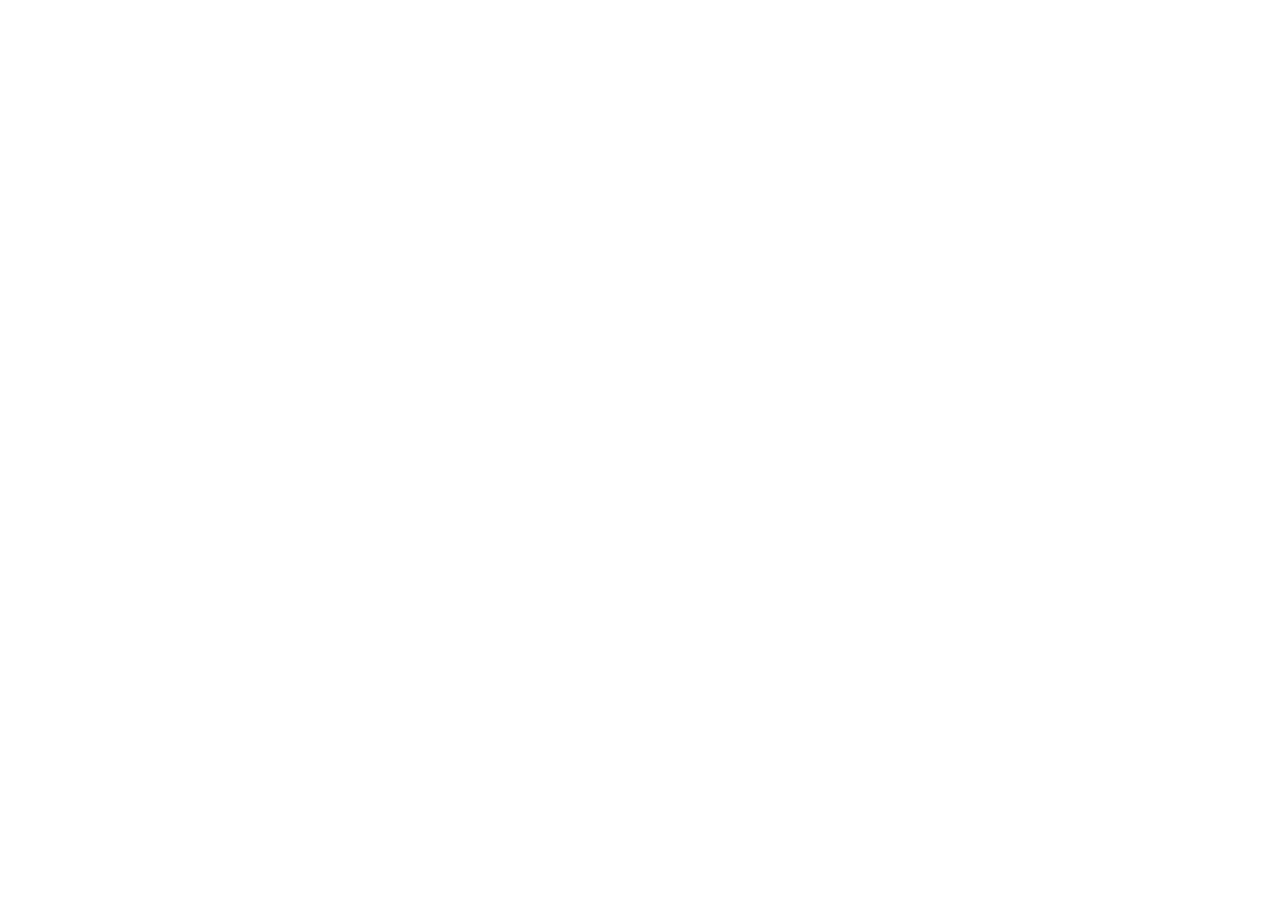
==== index.html @ 59871f52 "Add initial index.html for Kaleigh's Portfolio" ====
<!DOCTYPE html>
<html lang="en">
<head>
  <meta charset="UTF-8">
  <title>Kaleigh's Portfolio</title>
  <link rel="stylesheet" href="style.css">
  <link rel="stylesheet" href="https://cdnjs.cloudflare.com/ajax/libs/font-awesome/6.5.0/css/all.min.css">
</head>
<body>
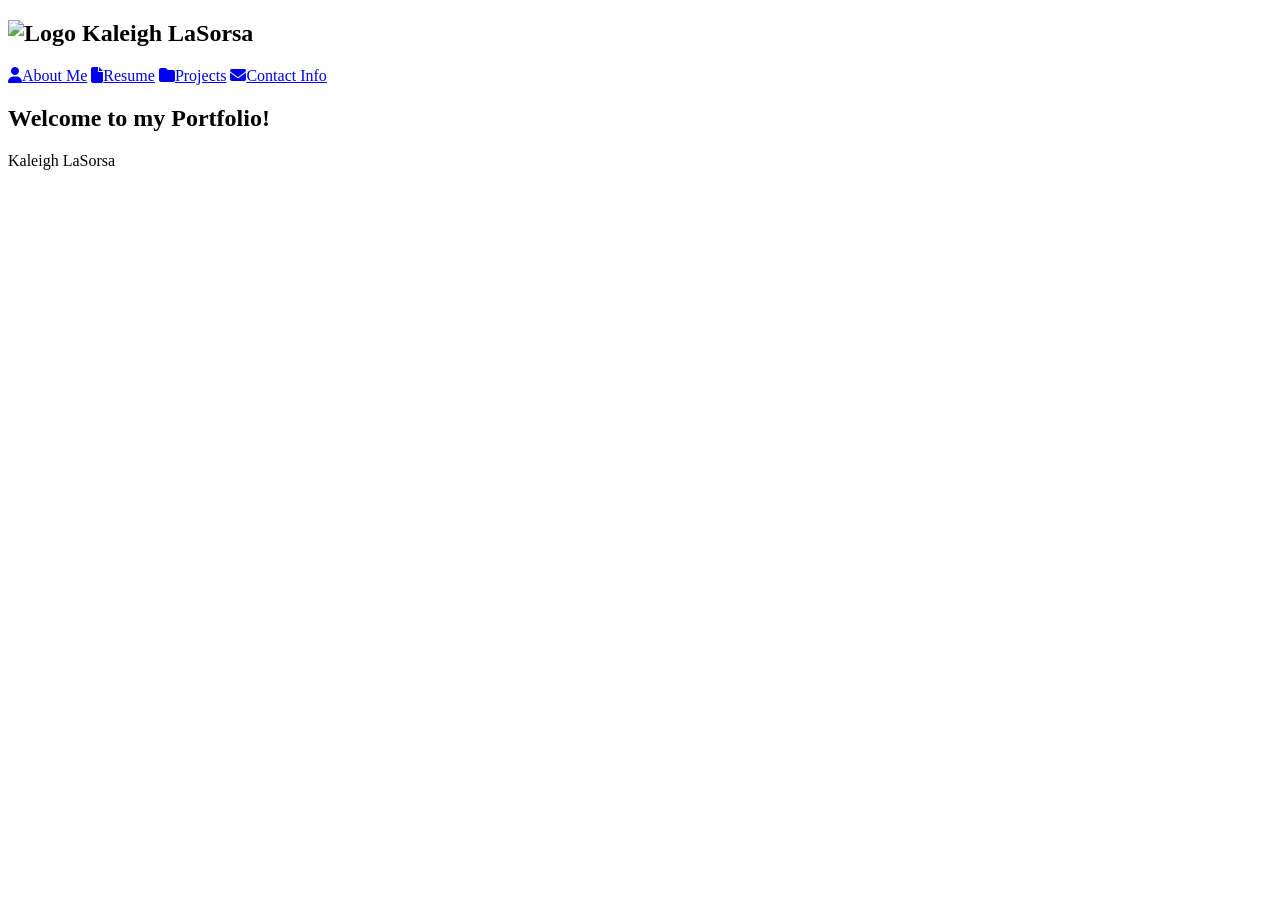
==== commit a655677d: "Add navigation and header to index.html" ====
--- a/index.html
+++ b/index.html
@@ -7,3 +7,29 @@
   <link rel="stylesheet" href="https://cdnjs.cloudflare.com/ajax/libs/font-awesome/6.5.0/css/all.min.css">
 </head>
 <body>
+
+<nav>
+  <h1 class="logo">
+  <img src="images/logo-kml.png" alt="Logo" class="logo-img">
+  Kaleigh LaSorsa
+</h1>
+<section class="toc">
+  <div class="cards">
+    <a href="about.html" class="card"><i class="fas fa-user"></i>About Me</a>
+    <a href="resume.html" class="card"><i class="fas fa-file">  </i>Resume</a>
+    <a href="projects.html" class="card"><i class="fas fa-folder"></i>Projects</a>
+    <a href="contact.html" class="card"><i class="fas fa-envelope"></i>Contact Info</a>
+    
+  </div>
+</section>
+</nav>
+
+
+<header class="hero">
+  <h2>Welcome to my Portfolio! </h2>
+  <p>Kaleigh LaSorsa</p>
+</header>
+
+<script src="script.js"></script>
+</body>
+</html>
